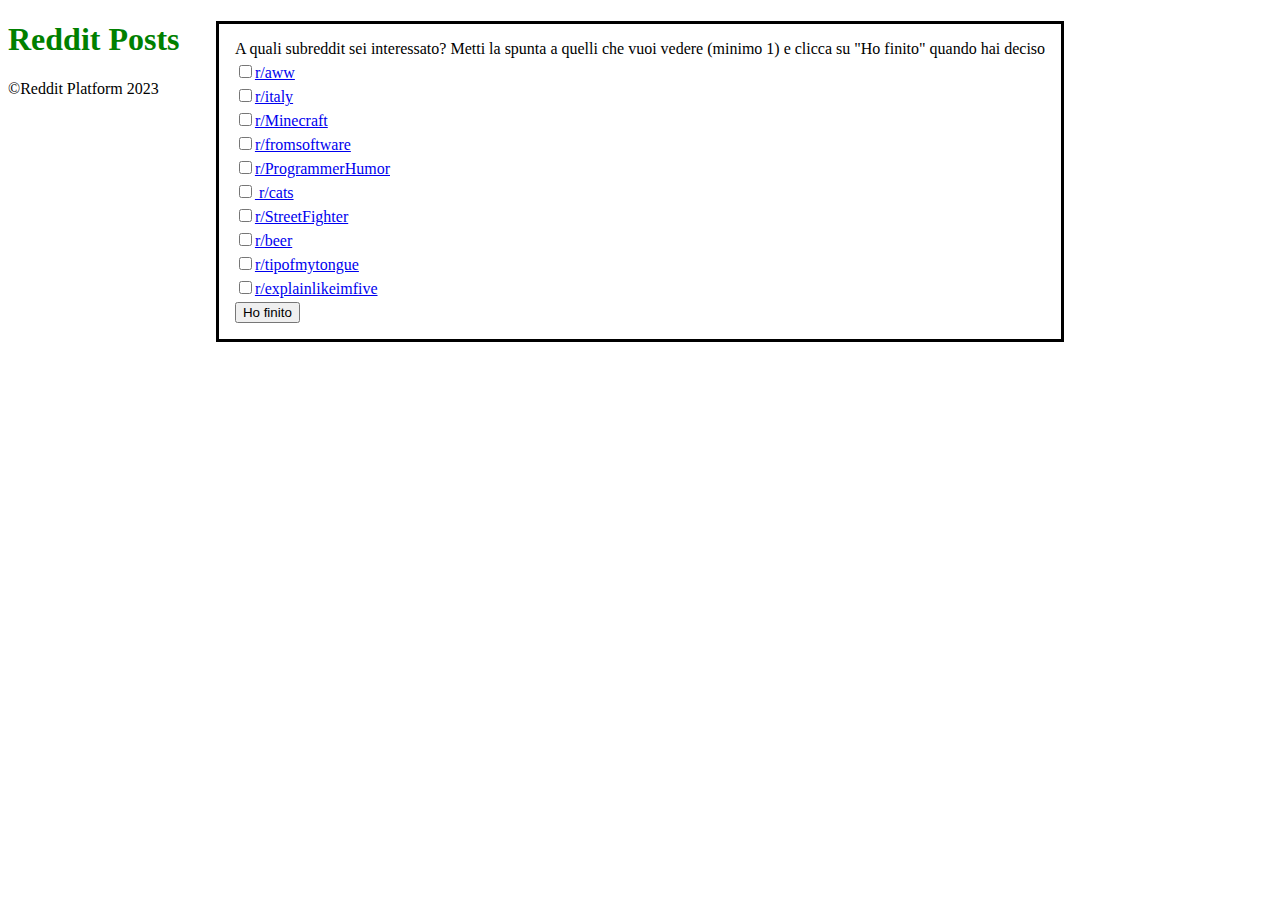
==== index.html @ 305c995d "inizio esercizio" ====
<!DOCTYPE html>
<html lang="en">
<head>
    <meta charset="UTF-8">
    <meta name="viewport" content="width=device-width, initial-scale=1.0">
    <title>Reddit Posts</title>
    <link rel="stylesheet" href="./style.css">
</head>
<body>
    <dialog open>
        <div class="subreddit-list">
            A quali subreddit sei interessato? Metti la spunta a quelli che vuoi vedere (minimo 1) e clicca su "Ho finito" quando hai deciso
           
            <label>
                <input type="checkbox" name ="subreddit" value = "aww"><a href="https://www.reddit.com/r/aww/" target="_blank" rel="noopener noreferrer">r/aww</a>
            </label>
            <label>
                <input type="checkbox" name ="subreddit" value = "italy"><a href="https://www.reddit.com/r/italy/" target="_blank" rel="noopener noreferrer">r/italy</a>
            </label>
            <label>
                <input type="checkbox" name ="subreddit" value = "Minecraft"><a href="https://www.reddit.com/r/Minecraft/" target="_blank" rel="noopener noreferrer">r/Minecraft</a>
            </label>
            <label>
                <input type="checkbox" name ="subreddit" value = "fromsoftware"><a href="https://www.reddit.com/r/fromsoftware/" target="_blank" rel="noopener noreferrer">r/fromsoftware</a>
            </label>
            <label>
                <input type="checkbox" name ="subreddit" value = "ProgrammerHumor"><a href="https://www.reddit.com/r/ProgrammerHumor/" target="_blank" rel="noopener noreferrer">r/ProgrammerHumor</a>
            </label>
            <label>
                <input type="checkbox" name ="subreddit" value = "cats"><a href="https://www.reddit.com/r/cats/" target="_blank" rel="noopener noreferrer"> r/cats </a>
            </label>
            <label>
                <input type="checkbox" name ="subreddit" value = "StreetFighter"><a href="https://www.reddit.com/r/StreetFighter/" target="_blank" rel="noopener noreferrer">r/StreetFighter</a>
            </label>
            <label>
                <input type="checkbox" name ="subreddit" value = "beer"><a href="https://www.reddit.com/r/beer/" target="_blank" rel="noopener noreferrer">r/beer</a>
            </label>
            <label>
                <input type="checkbox" name ="subreddit" value = "tipofmytongue"><a href="https://www.reddit.com/r/tipofmytongue/" target="_blank" rel="noopener noreferrer">r/tipofmytongue</a>
            </label>
            <label>
                <input type="checkbox" name ="subreddit" value = "explainlikeimfive"><a href="https://www.reddit.com/r/explainlikeimfive/" target="_blank" rel="noopener noreferrer">r/explainlikeimfive</a>
            </label>
            
        <form method="dialog">
          <button id = "submit-button">Ho finito</button>
        </div>
        </form>
      </dialog>
      
    
    </div>
    <super-header id="header" super-title="Reddit Posts"></super-header>
    <posts-list></posts-list>
    <super-footer></super-footer>
</body>
<script src="./other-functions.js"></script>
<script src="./web-components/post-card-component.js"></script>
<script src="./web-components/post-list-component.js"></script>
<script src="./web-components/super-footer-component.js"></script>
<script src="./web-components/super-header-component.js"></script>
<script src="./main.js"></script>
</html>
---- style.css ----
.card{
    display: flex;
    flex-direction: column;
    background-color: wheat;
    border-radius: 16px;
    padding: 16px;
    margin-bottom: 4px;
   
}



.card-title{
    font-size: x-large;
    font-weight: bold;
}

.subreddit-list{
    display: flex;
    flex-direction: column;
    gap: 4px;
}
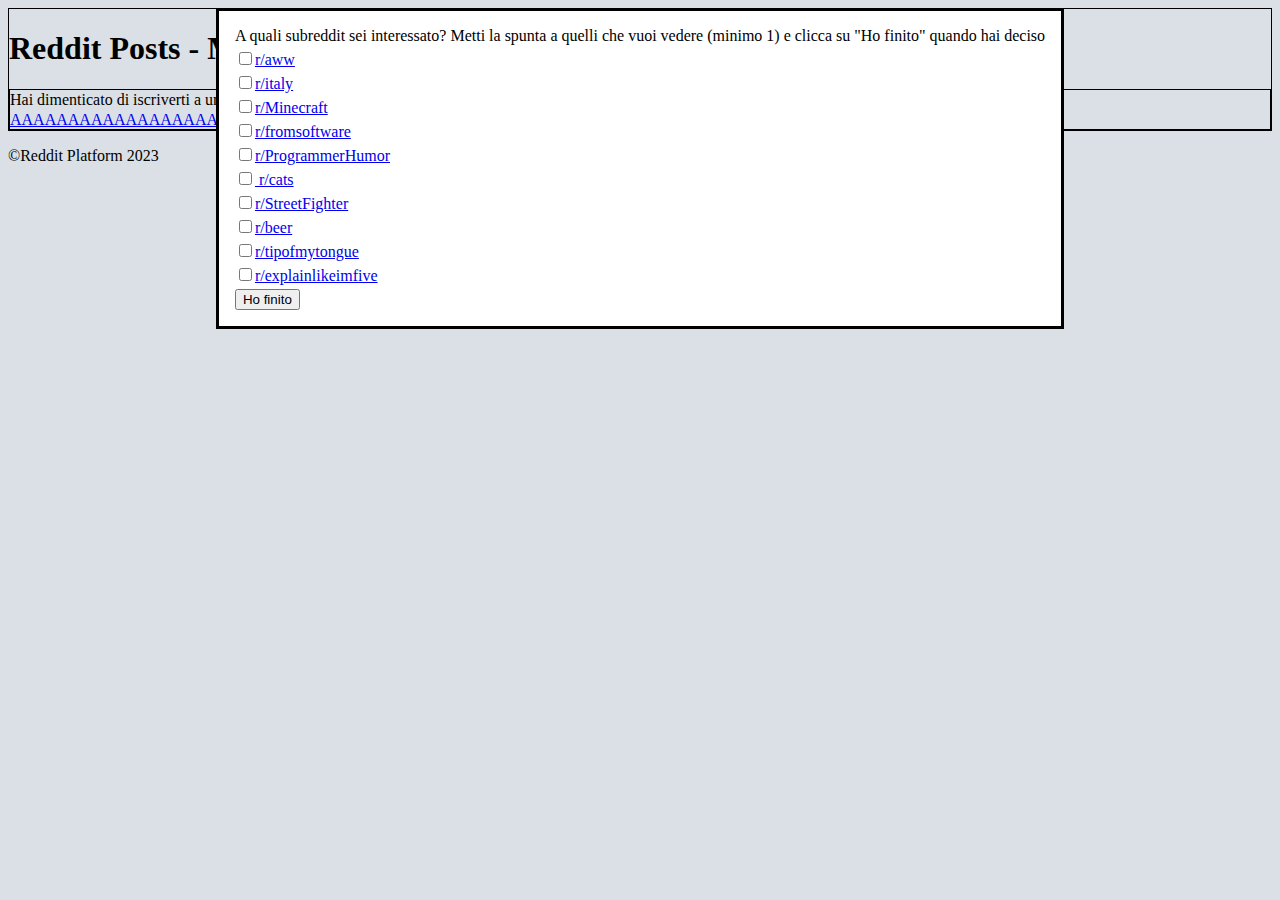
==== commit 8d8ee462: "modifiche minori" ====
--- a/index.html
+++ b/index.html
@@ -50,7 +50,13 @@
       
     
     </div>
-    <super-header id="header" super-title="Reddit Posts"></super-header>
+    <div class="header-upper-div">
+    <super-header id="header" super-title="Reddit Posts - Main Page"></super-header>
+    <div class="header-lower-div">
+        Hai dimenticato di iscriverti a un subreddit che volevi? <button id="dialog-btn">Riapri la lista!</button> <br>
+        <a href="./aww.html" target="_blank" rel="noopener noreferrer">AAAAAAAAAAAAAAAAAAAAAAAAAAAAAAAAAAAAAAAAAAAAAAAAAAAAAAAAAAAAAAAAAAAAAAAAAAAAAAAAAAA</a>
+    </div>
+    </div>
     <posts-list></posts-list>
     <super-footer></super-footer>
 </body>
--- a/style.css
+++ b/style.css
@@ -1,14 +1,17 @@
 .card{
     display: flex;
     flex-direction: column;
-    background-color: wheat;
+    background-color: rgba(41, 27, 233, 0.842);
+    border: 2px solid rgb(209, 155, 8);
     border-radius: 16px;
     padding: 16px;
     margin-bottom: 4px;
    
 }
 
-
+body{
+    background-color: #dae0e6;
+}
 
 .card-title{
     font-size: x-large;
@@ -19,4 +22,12 @@
     display: flex;
     flex-direction: column;
     gap: 4px;
+}
+
+.header-upper-div{
+    border: 1px solid black;
+}
+
+.header-lower-div{
+    border: 1px solid black;
 }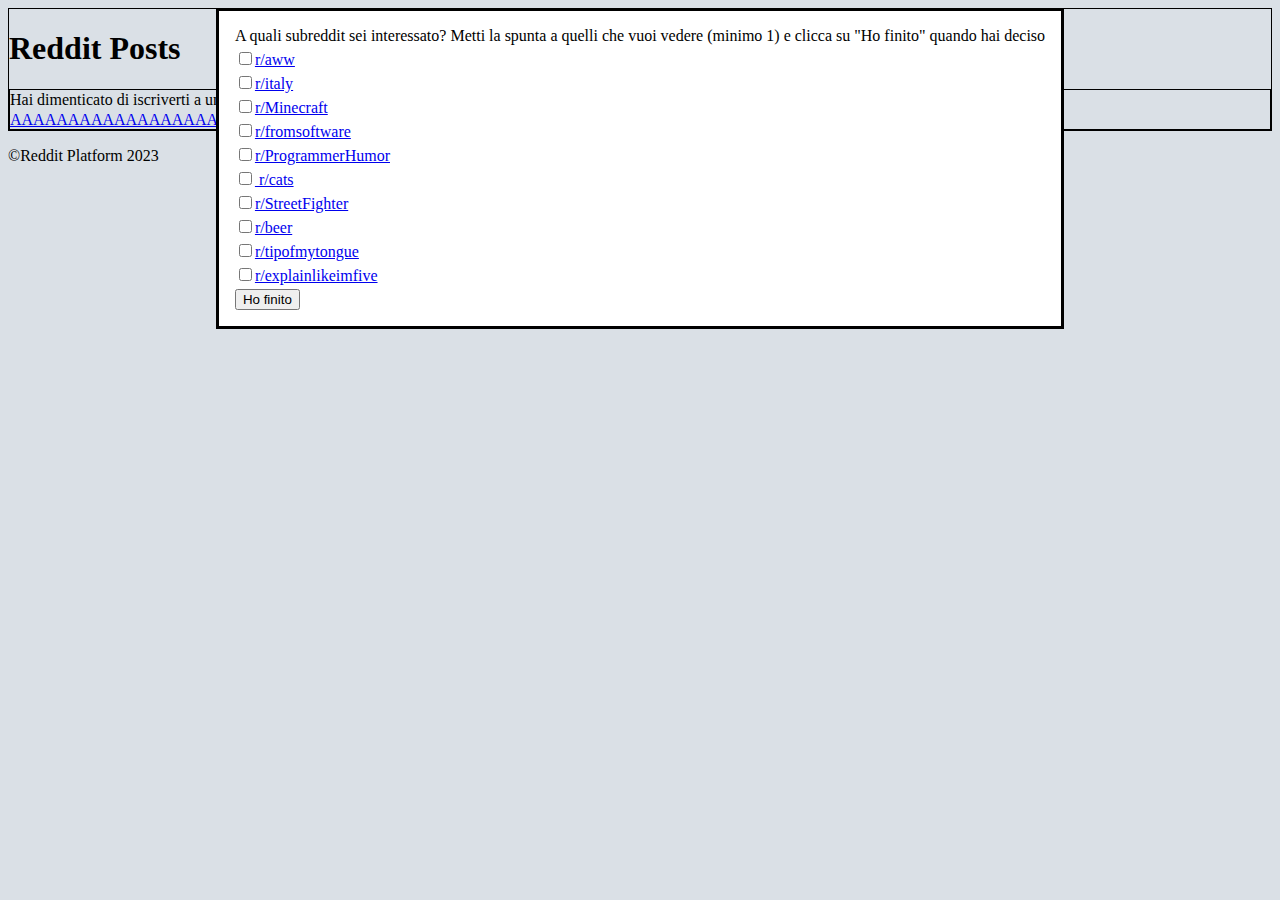
==== commit 4689eaec: "progressi, seppur lenti" ====
--- a/index.html
+++ b/index.html
@@ -7,6 +7,11 @@
     <link rel="stylesheet" href="./style.css">
 </head>
 <body>
+
+    <!-- <div class="navbar-container">
+
+    </div> -->
+
     <dialog open>
         <div class="subreddit-list">
             A quali subreddit sei interessato? Metti la spunta a quelli che vuoi vedere (minimo 1) e clicca su "Ho finito" quando hai deciso
@@ -51,7 +56,7 @@
     
     </div>
     <div class="header-upper-div">
-    <super-header id="header" super-title="Reddit Posts - Main Page"></super-header>
+    <super-header id="header" super-title="Reddit Posts"></super-header>
     <div class="header-lower-div">
         Hai dimenticato di iscriverti a un subreddit che volevi? <button id="dialog-btn">Riapri la lista!</button> <br>
         <a href="./aww.html" target="_blank" rel="noopener noreferrer">AAAAAAAAAAAAAAAAAAAAAAAAAAAAAAAAAAAAAAAAAAAAAAAAAAAAAAAAAAAAAAAAAAAAAAAAAAAAAAAAAAA</a>
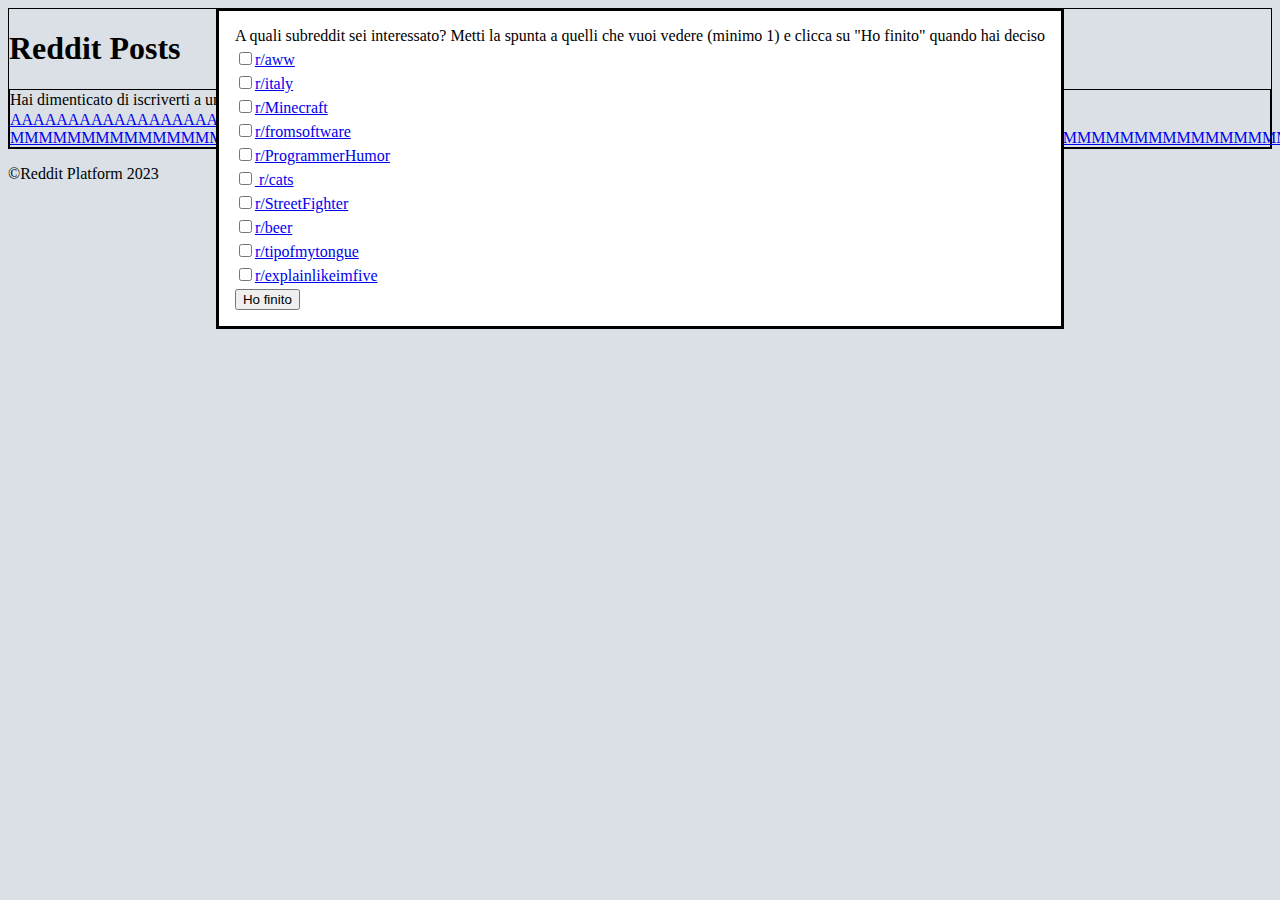
==== commit 38473103: "progressi" ====
--- a/index.html
+++ b/index.html
@@ -60,6 +60,7 @@
     <div class="header-lower-div">
         Hai dimenticato di iscriverti a un subreddit che volevi? <button id="dialog-btn">Riapri la lista!</button> <br>
         <a href="./aww.html" target="_blank" rel="noopener noreferrer">AAAAAAAAAAAAAAAAAAAAAAAAAAAAAAAAAAAAAAAAAAAAAAAAAAAAAAAAAAAAAAAAAAAAAAAAAAAAAAAAAAA</a>
+        <a href="./minecraft.html" target="_blank" rel="noopener noreferrer">MMMMMMMMMMMMMMMMMMMMMMMMMMMMMMMMMMMMMMMMMMMMMMMMMMMMMMMMMMMMMMMMMMMMMMMMMMMMMMMMMMMMMMMMMMMMMMMM</a>
     </div>
     </div>
     <posts-list></posts-list>
@@ -67,7 +68,7 @@
 </body>
 <script src="./other-functions.js"></script>
 <script src="./web-components/post-card-component.js"></script>
-<script src="./web-components/post-list-component.js"></script>
+<!-- <script src="./web-components/post-list-component.js"></script> -->
 <script src="./web-components/super-footer-component.js"></script>
 <script src="./web-components/super-header-component.js"></script>
 <script src="./main.js"></script>
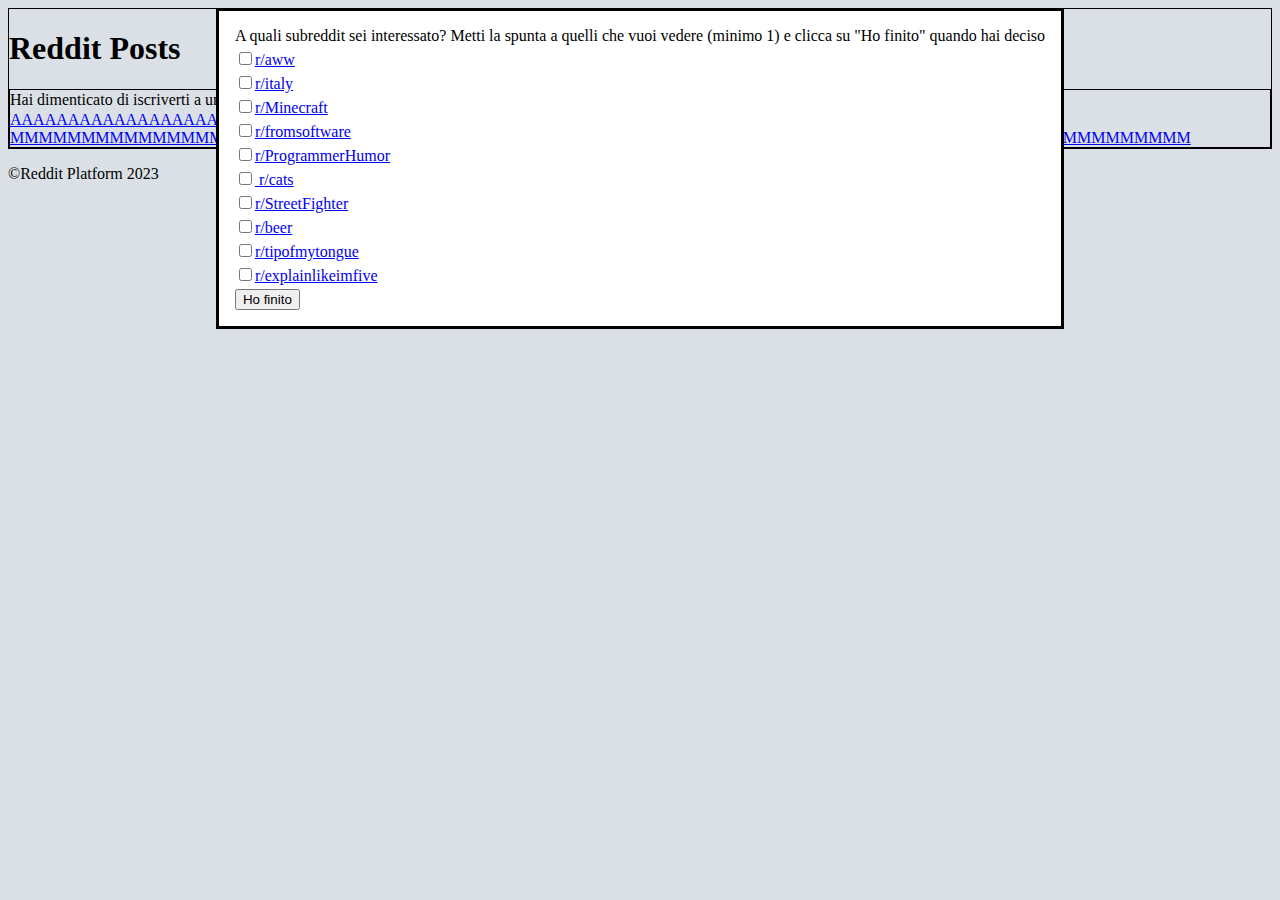
==== commit d4ed774c: "commit" ====
--- a/index.html
+++ b/index.html
@@ -8,9 +8,9 @@
 </head>
 <body>
 
-    <!-- <div class="navbar-container">
+    <div class="main-container">
 
-    </div> -->
+   
 
     <dialog open>
         <div class="subreddit-list">
@@ -56,14 +56,21 @@
     
     </div>
     <div class="header-upper-div">
-    <super-header id="header" super-title="Reddit Posts"></super-header>
+    <super-header id="header" super-title="Reddit Posts">
+
+
+    </super-header>
     <div class="header-lower-div">
         Hai dimenticato di iscriverti a un subreddit che volevi? <button id="dialog-btn">Riapri la lista!</button> <br>
         <a href="./aww.html" target="_blank" rel="noopener noreferrer">AAAAAAAAAAAAAAAAAAAAAAAAAAAAAAAAAAAAAAAAAAAAAAAAAAAAAAAAAAAAAAAAAAAAAAAAAAAAAAAAAAA</a>
-        <a href="./minecraft.html" target="_blank" rel="noopener noreferrer">MMMMMMMMMMMMMMMMMMMMMMMMMMMMMMMMMMMMMMMMMMMMMMMMMMMMMMMMMMMMMMMMMMMMMMMMMMMMMMMMMMMMMMMMMMMMMMMM</a>
+        <a href="./minecraft.html" target="_blank" rel="noopener noreferrer">MMMMMMMMMMMMMMMMMMMMMMMMMMMMMMMMMMMMMMMMMMMMMMMMMMMMMMMMMMMMMMMMMMMMMMMMMMMMMMMMMMM</a>
     </div>
     </div>
     <posts-list></posts-list>
+    <div id="super-header-nav"></div>
+
+    </div>
+
     <super-footer></super-footer>
 </body>
 <script src="./other-functions.js"></script>
--- a/style.css
+++ b/style.css
@@ -6,6 +6,7 @@
     border-radius: 16px;
     padding: 16px;
     margin-bottom: 4px;
+   
    
 }
 
@@ -30,4 +31,11 @@
 
 .header-lower-div{
     border: 1px solid black;
+}
+
+.main-container{
+    display:flex;
+    flex-direction: column;
+    width: 33%;
+    justify-content: space-between;
 }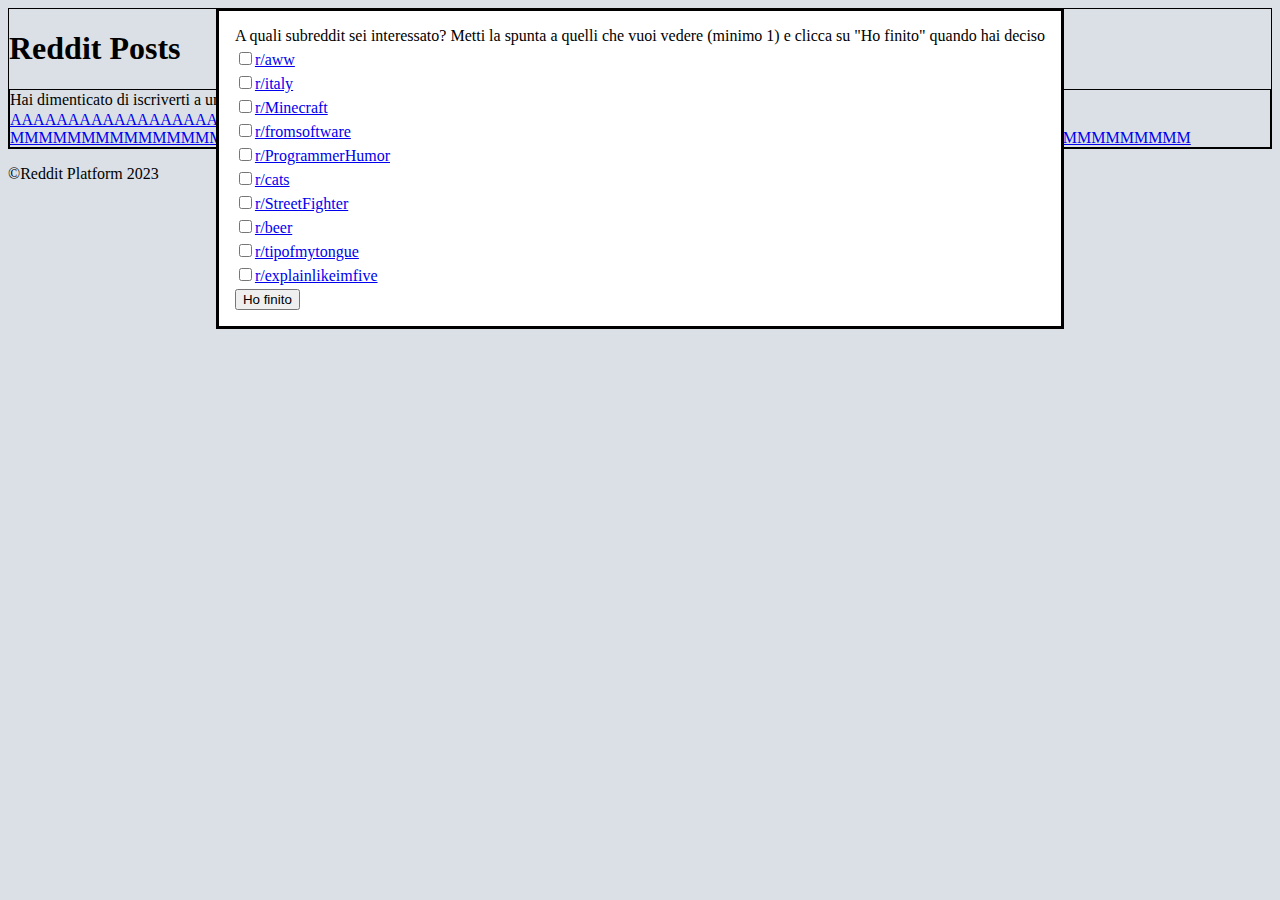
==== commit 7d328ce0: "m" ====
--- a/index.html
+++ b/index.html
@@ -1,70 +1,92 @@
 <!DOCTYPE html>
 <html lang="en">
+
 <head>
     <meta charset="UTF-8">
     <meta name="viewport" content="width=device-width, initial-scale=1.0">
     <title>Reddit Posts</title>
     <link rel="stylesheet" href="./style.css">
 </head>
+
 <body>
 
     <div class="main-container">
 
-   
 
-    <dialog open>
-        <div class="subreddit-list">
-            A quali subreddit sei interessato? Metti la spunta a quelli che vuoi vedere (minimo 1) e clicca su "Ho finito" quando hai deciso
-           
-            <label>
-                <input type="checkbox" name ="subreddit" value = "aww"><a href="https://www.reddit.com/r/aww/" target="_blank" rel="noopener noreferrer">r/aww</a>
-            </label>
-            <label>
-                <input type="checkbox" name ="subreddit" value = "italy"><a href="https://www.reddit.com/r/italy/" target="_blank" rel="noopener noreferrer">r/italy</a>
-            </label>
-            <label>
-                <input type="checkbox" name ="subreddit" value = "Minecraft"><a href="https://www.reddit.com/r/Minecraft/" target="_blank" rel="noopener noreferrer">r/Minecraft</a>
-            </label>
-            <label>
-                <input type="checkbox" name ="subreddit" value = "fromsoftware"><a href="https://www.reddit.com/r/fromsoftware/" target="_blank" rel="noopener noreferrer">r/fromsoftware</a>
-            </label>
-            <label>
-                <input type="checkbox" name ="subreddit" value = "ProgrammerHumor"><a href="https://www.reddit.com/r/ProgrammerHumor/" target="_blank" rel="noopener noreferrer">r/ProgrammerHumor</a>
-            </label>
-            <label>
-                <input type="checkbox" name ="subreddit" value = "cats"><a href="https://www.reddit.com/r/cats/" target="_blank" rel="noopener noreferrer"> r/cats </a>
-            </label>
-            <label>
-                <input type="checkbox" name ="subreddit" value = "StreetFighter"><a href="https://www.reddit.com/r/StreetFighter/" target="_blank" rel="noopener noreferrer">r/StreetFighter</a>
-            </label>
-            <label>
-                <input type="checkbox" name ="subreddit" value = "beer"><a href="https://www.reddit.com/r/beer/" target="_blank" rel="noopener noreferrer">r/beer</a>
-            </label>
-            <label>
-                <input type="checkbox" name ="subreddit" value = "tipofmytongue"><a href="https://www.reddit.com/r/tipofmytongue/" target="_blank" rel="noopener noreferrer">r/tipofmytongue</a>
-            </label>
-            <label>
-                <input type="checkbox" name ="subreddit" value = "explainlikeimfive"><a href="https://www.reddit.com/r/explainlikeimfive/" target="_blank" rel="noopener noreferrer">r/explainlikeimfive</a>
-            </label>
-            
-        <form method="dialog">
-          <button id = "submit-button">Ho finito</button>
-        </div>
-        </form>
-      </dialog>
-      
-    
+
+        <dialog open>
+            <div class="subreddit-list">
+                A quali subreddit sei interessato? Metti la spunta a quelli che vuoi vedere (minimo 1) e clicca su "Ho
+                finito" quando hai deciso
+
+                <label>
+                    <input type="checkbox" name="subreddit" value="aww"><a href="https://www.reddit.com/r/aww/"
+                        target="_blank" rel="noopener noreferrer">r/aww</a>
+                </label>
+                <label>
+                    <input type="checkbox" name="subreddit" value="italy"><a href="https://www.reddit.com/r/italy/"
+                        target="_blank" rel="noopener noreferrer">r/italy</a>
+                </label>
+                <label>
+                    <input type="checkbox" name="subreddit" value="Minecraft"><a
+                        href="https://www.reddit.com/r/Minecraft/" target="_blank"
+                        rel="noopener noreferrer">r/Minecraft</a>
+                </label>
+                <label>
+                    <input type="checkbox" name="subreddit" value="fromsoftware"><a
+                        href="https://www.reddit.com/r/fromsoftware/" target="_blank"
+                        rel="noopener noreferrer">r/fromsoftware</a>
+                </label>
+                <label>
+                    <input type="checkbox" name="subreddit" value="ProgrammerHumor"><a
+                        href="https://www.reddit.com/r/ProgrammerHumor/" target="_blank"
+                        rel="noopener noreferrer">r/ProgrammerHumor</a>
+                </label>
+                <label>
+                    <input type="checkbox" name="subreddit" value="cats"><a href="https://www.reddit.com/r/cats/"
+                        target="_blank" rel="noopener noreferrer">r/cats </a>
+                </label>
+                <label>
+                    <input type="checkbox" name="subreddit" value="StreetFighter"><a
+                        href="https://www.reddit.com/r/StreetFighter/" target="_blank"
+                        rel="noopener noreferrer">r/StreetFighter</a>
+                </label>
+                <label>
+                    <input type="checkbox" name="subreddit" value="beer"><a href="https://www.reddit.com/r/beer/"
+                        target="_blank" rel="noopener noreferrer">r/beer</a>
+                </label>
+                <label>
+                    <input type="checkbox" name="subreddit" value="tipofmytongue"><a
+                        href="https://www.reddit.com/r/tipofmytongue/" target="_blank"
+                        rel="noopener noreferrer">r/tipofmytongue</a>
+                </label>
+                <label>
+                    <input type="checkbox" name="subreddit" value="explainlikeimfive"><a
+                        href="https://www.reddit.com/r/explainlikeimfive/" target="_blank"
+                        rel="noopener noreferrer">r/explainlikeimfive</a>
+                </label>
+
+                <form method="dialog">
+                    <button id="submit-button">Ho finito</button>
+                </form>
+                </div>
+        </dialog>
+
+
     </div>
     <div class="header-upper-div">
-    <super-header id="header" super-title="Reddit Posts">
+        <super-header id="header" super-title="Reddit Posts">
 
 
-    </super-header>
-    <div class="header-lower-div">
-        Hai dimenticato di iscriverti a un subreddit che volevi? <button id="dialog-btn">Riapri la lista!</button> <br>
-        <a href="./aww.html" target="_blank" rel="noopener noreferrer">AAAAAAAAAAAAAAAAAAAAAAAAAAAAAAAAAAAAAAAAAAAAAAAAAAAAAAAAAAAAAAAAAAAAAAAAAAAAAAAAAAA</a>
-        <a href="./minecraft.html" target="_blank" rel="noopener noreferrer">MMMMMMMMMMMMMMMMMMMMMMMMMMMMMMMMMMMMMMMMMMMMMMMMMMMMMMMMMMMMMMMMMMMMMMMMMMMMMMMMMMM</a>
-    </div>
+        </super-header>
+        <div class="header-lower-div">
+            Hai dimenticato di iscriverti a un subreddit che volevi? <button id="dialog-btn">Riapri la lista!</button>
+            <br>
+            <a href="./aww.html" target="_blank"
+                rel="noopener noreferrer">AAAAAAAAAAAAAAAAAAAAAAAAAAAAAAAAAAAAAAAAAAAAAAAAAAAAAAAAAAAAAAAAAAAAAAAAAAAAAAAAAAA</a>
+            <a href="./minecraft.html" target="_blank"
+                rel="noopener noreferrer">MMMMMMMMMMMMMMMMMMMMMMMMMMMMMMMMMMMMMMMMMMMMMMMMMMMMMMMMMMMMMMMMMMMMMMMMMMMMMMMMMMM</a>
+        </div>
     </div>
     <posts-list></posts-list>
     <div id="super-header-nav"></div>
@@ -79,5 +101,5 @@
 <script src="./web-components/super-footer-component.js"></script>
 <script src="./web-components/super-header-component.js"></script>
 <script src="./main.js"></script>
-</html>
 
+</html>--- a/style.css
+++ b/style.css
@@ -6,7 +6,7 @@
     border-radius: 16px;
     padding: 16px;
     margin-bottom: 4px;
-   
+   width: 10px;
    
 }
 
